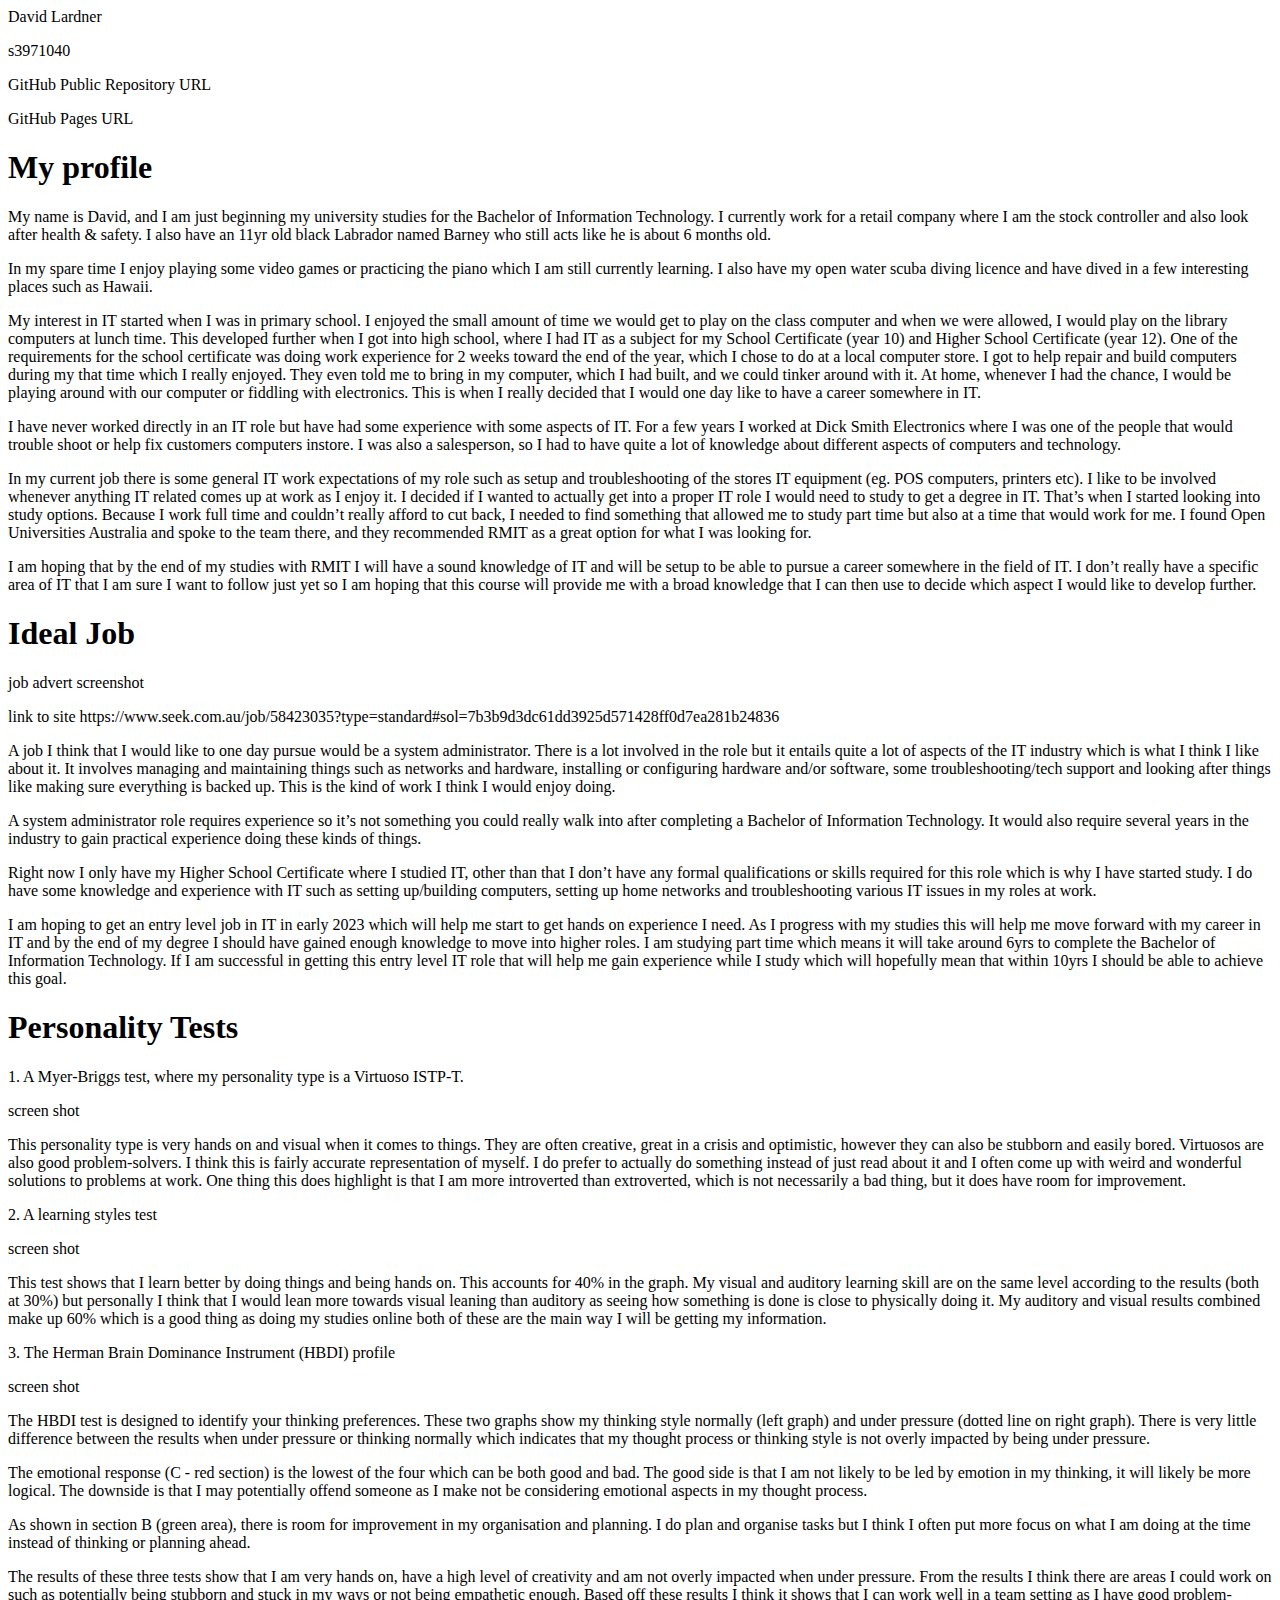
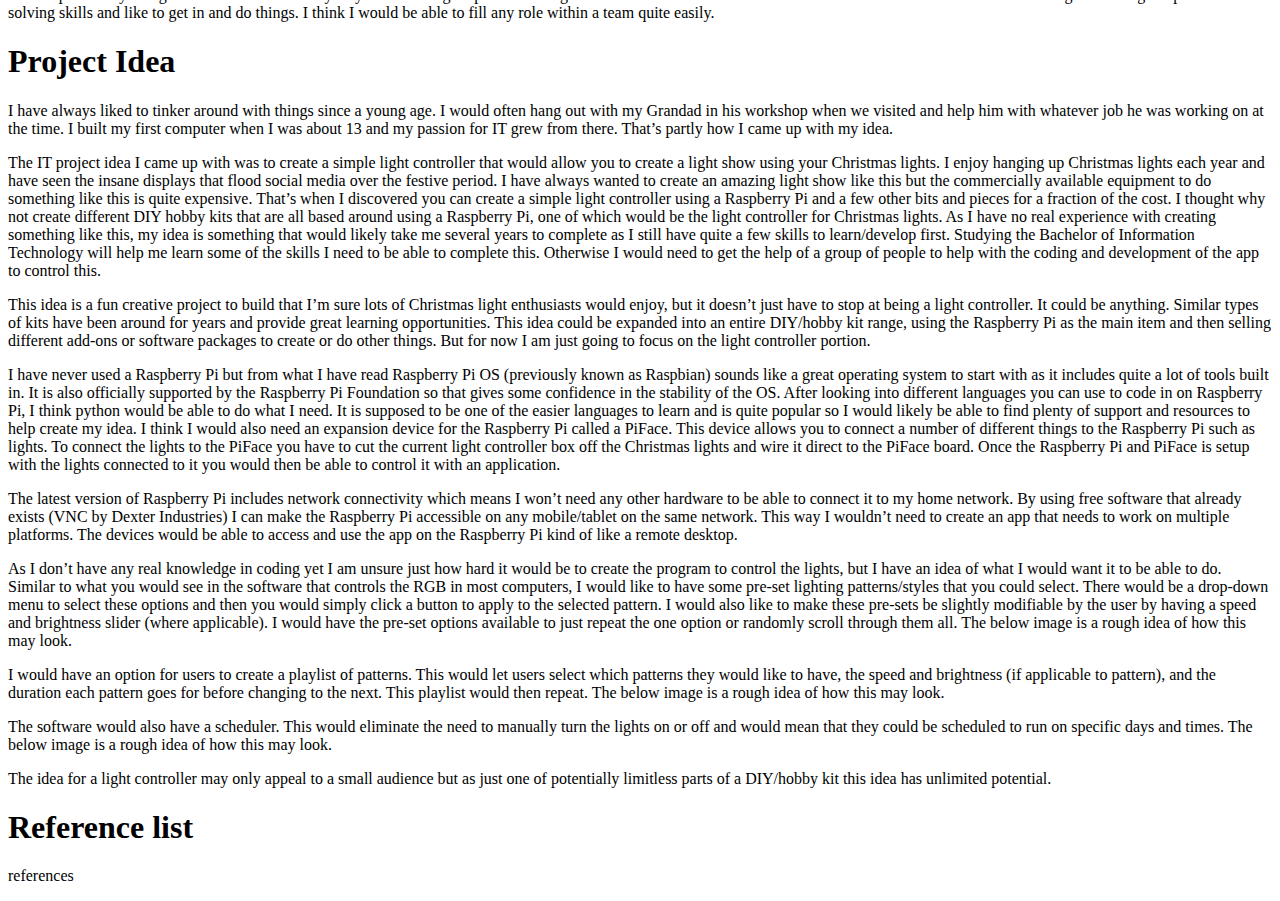
==== index.html @ dae267ab "info added" ====
<html>
<head>
<title>IIT - 3.0.0 Assessment Task 1: My Profile</title>
<link rel="stylesheet" href="style.css">
</head>
<body>


<p>David Lardner<p>
<p>s3971040<p>
<p>GitHub Public Repository URL<p>
<p>GitHub Pages URL<p>



<h1>My profile</h1>
<p>My name is David, and I am just beginning my university studies for the Bachelor of Information Technology. I currently work for a retail company where I am the stock controller and also look after health & safety. I also have an 11yr old black Labrador named Barney who still acts like he is about 6 months old.</p>
<p>In my spare time I enjoy playing some video games or practicing the piano which I am still currently learning. I also have my open water scuba diving licence and have dived in a few interesting places such as Hawaii.</p>
<p>My interest in IT started when I was in primary school. I enjoyed the small amount of time we would get to play on the class computer and when we were allowed, I would play on the library computers at lunch time. This developed further when I got into high school, where I had IT as a subject for my School Certificate (year 10) and Higher School Certificate (year 12). One of the requirements for the school certificate was doing work experience for 2 weeks toward the end of the year, which I chose to do at a local computer store. I got to help repair and build computers during my that time which I really enjoyed. They even told me to bring in my computer, which I had built, and we could tinker around with it. At home, whenever I had the chance, I would be playing around with our computer or fiddling with electronics. This is when I really decided that I would one day like to have a career somewhere in IT.</p>
<p>I have never worked directly in an IT role but have had some experience with some aspects of IT. For a few years I worked at Dick Smith Electronics where I was one of the people that would trouble shoot or help fix customers computers instore. I was also a salesperson, so I had to have quite a lot of knowledge about different aspects of computers and technology.</p>
<p>In my current job there is some general IT work expectations of my role such as setup and troubleshooting of the stores IT equipment (eg. POS computers, printers etc). I like to be involved whenever anything IT related comes up at work as I enjoy it. I decided if I wanted to actually get into a proper IT role I would need to study to get a degree in IT. That’s when I started looking into study options. Because I work full time and couldn’t really afford to cut back, I needed to find something that allowed me to study part time but also at a time that would work for me. I found Open Universities Australia and spoke to the team there, and they recommended RMIT as a great option for what I was looking for.</p>
<p>I am hoping that by the end of my studies with RMIT I will have a sound knowledge of IT and will be setup to be able to pursue a career somewhere in the field of IT. I don’t really have a specific area of IT that I am sure I want to follow just yet so I am hoping that this course will provide me with a broad knowledge that I can then use to decide which aspect I would like to develop further.</p>



<h1>Ideal Job</h1>
<p>job advert screenshot</p>
<p>link to site https://www.seek.com.au/job/58423035?type=standard#sol=7b3b9d3dc61dd3925d571428ff0d7ea281b24836 </p>
<p>A job I think that I would like to one day pursue would be a system administrator. There is a lot involved in the role but it entails quite a lot of aspects of the IT industry which is what I think I like about it. It involves managing and maintaining things such as networks and hardware, installing or configuring hardware and/or software, some troubleshooting/tech support and looking after things like making sure everything is backed up. This is the kind of work I think I would enjoy doing.</p>
<p>A system administrator role requires experience so it’s not something you could really walk into after completing a Bachelor of Information Technology. It would also require several years in the industry to gain practical experience doing these kinds of things.</p>
<p>Right now I only have my Higher School Certificate where I studied IT, other than that I don’t have any formal qualifications or skills required for this role which is why I have started study. I do have some knowledge and experience with IT such as setting up/building computers, setting up home networks and troubleshooting various IT issues in my roles at work.</p>
<p>I am hoping to get an entry level job in IT in early 2023 which will help me start to get hands on experience I need. As I progress with my studies this will help me move forward with my career in IT and by the end of my degree I should have gained enough knowledge to move into higher roles. I am studying part time which means it will take around 6yrs to complete the Bachelor of Information Technology. If I am successful in getting this entry level IT role that will help me gain experience while I study which will hopefully mean that within 10yrs I should be able to achieve this goal.</p>



<h1>Personality Tests</h1>
<p>1.	A Myer-Briggs test, where my personality type is a Virtuoso ISTP-T.</p>
<p> screen shot</p>
<p>This personality type is very hands on and visual when it comes to things. They are often creative, great in a crisis and optimistic, however they can also be stubborn and easily bored. Virtuosos are also good problem-solvers. I think this is fairly accurate representation of myself. I do prefer to actually do something instead of just read about it and I often come up with weird and wonderful solutions to problems at work. One thing this does highlight is that I am more introverted than extroverted, which is not necessarily a bad thing, but it does have room for improvement.</p>

<p>2.	A learning styles test</p>
<p> screen shot</p>
<p>This test shows that I learn better by doing things and being hands on. This accounts for 40% in the graph. My visual and auditory learning skill are on the same level according to the results (both at 30%) but personally I think that I would lean more towards visual leaning than auditory as seeing how something is done is close to physically doing it. My auditory and visual results combined make up 60% which is a good thing as doing my studies online both of these are the main way I will be getting my information.</p>

<p>3.	The Herman Brain Dominance Instrument (HBDI) profile</p>
<p>screen shot</p>
<p>The HBDI test is designed to identify your thinking preferences. These two graphs show my thinking style normally (left graph) and under pressure (dotted line on right graph). There is very little difference between the results when under pressure or thinking normally which indicates that my thought process or thinking style is not overly impacted by being under pressure.</p>
<p>The emotional response (C - red section) is the lowest of the four which can be both good and bad. The good side is that I am not likely to be led by emotion in my thinking, it will likely be more logical. The downside is that I may potentially offend someone as I make not be considering emotional aspects in my thought process.</p>
<p>As shown in section B (green area), there is room for improvement in my organisation and planning. I do plan and organise tasks but I think I often put more focus on what I am doing at the time instead of thinking or planning ahead.</p>

<p>The results of these three tests show that I am very hands on, have a high level of creativity and am not overly impacted when under pressure. From the results I think there are areas I could work on such as potentially being stubborn and stuck in my ways or not being empathetic enough. Based off these results I think it shows that I can work well in a team setting as I have good problem-solving skills and like to get in and do things. I think I would be able to fill any role within a team quite easily.<p>



<h1>Project Idea</h1>
<p>I have always liked to tinker around with things since a young age. I would often hang out with my Grandad in his workshop when we visited and help him with whatever job he was working on at the time. I built my first computer when I was about 13 and my passion for IT grew from there. That’s partly how I came up with my idea.</p>
<p>The IT project idea I came up with was to create a simple light controller that would allow you to create a light show using your Christmas lights. I enjoy hanging up Christmas lights each year and have seen the insane displays that flood social media over the festive period. I have always wanted to create an amazing light show like this but the commercially available equipment to do something like this is quite expensive. That’s when I discovered you can create a simple light controller using a Raspberry Pi and a few other bits and pieces for a fraction of the cost. I thought why not create different DIY hobby kits that are all based around using a Raspberry Pi, one of which would be the light controller for Christmas lights. As I have no real experience with creating something like this, my idea is something that would likely take me several years to complete as I still have quite a few skills to learn/develop first. Studying the Bachelor of Information Technology will help me learn some of the skills I need to be able to complete this. Otherwise I would need to get the help of a group of people to help with the coding and development of the app to control this.</p>
<p>This idea is a fun creative project to build that I’m sure lots of Christmas light enthusiasts would enjoy, but it doesn’t just have to stop at being a light controller. It could be anything. Similar types of kits have been around for years and provide great learning opportunities. This idea could be expanded into an entire DIY/hobby kit range, using the Raspberry Pi as the main item and then selling different add-ons or software packages to create or do other things. But for now I am just going to focus on the light controller portion.</p>
<p>I have never used a Raspberry Pi but from what I have read Raspberry Pi OS (previously known as Raspbian) sounds like a great operating system to start with as it includes quite a lot of tools built in. It is also officially supported by the Raspberry Pi Foundation so that gives some confidence in the stability of the OS. After looking into different languages you can use to code in on Raspberry Pi, I think python would be able to do what I need. It is supposed to be one of the easier languages to learn and is quite popular so I would likely be able to find plenty of support and resources to help create my idea. I think I would also need an expansion device for the Raspberry Pi called a PiFace. This device allows you to connect a number of different things to the Raspberry Pi such as lights. To connect the lights to the PiFace you have to cut the current light controller box off the Christmas lights and wire it direct to the PiFace board. Once the Raspberry Pi and PiFace is setup with the lights connected to it you would then be able to control it with an application.</p>
<p>The latest version of Raspberry Pi includes network connectivity which means I won’t need any other hardware to be able to connect it to my home network. By using free software that already exists (VNC by Dexter Industries) I can make the Raspberry Pi accessible on any mobile/tablet on the same network. This way I wouldn’t need to create an app that needs to work on multiple platforms. The devices would be able to access and use the app on the Raspberry Pi kind of like a remote desktop.</p>
<p>As I don’t have any real knowledge in coding yet I am unsure just how hard it would be to create the program to control the lights, but I have an idea of what I would want it to be able to do. Similar to what you would see in the software that controls the RGB in most computers, I would like to have some pre-set lighting patterns/styles that you could select. There would be a drop-down menu to select these options and then you would simply click a button to apply to the selected pattern. I would also like to make these pre-sets be slightly modifiable by the user by having a speed and brightness slider (where applicable). I would have the pre-set options available to just repeat the one option or randomly scroll through them all. The below image is a rough idea of how this may look.</p>
<p>I would have an option for users to create a playlist of patterns. This would let users select which patterns they would like to have, the speed and brightness (if applicable to pattern), and the duration each pattern goes for before changing to the next. This playlist would then repeat. The below image is a rough idea of how this may look.</p>
<p>The software would also have a scheduler. This would eliminate the need to manually turn the lights on or off and would mean that they could be scheduled to run on specific days and times. The below image is a rough idea of how this may look. </p>
<p>The idea for a light controller may only appeal to a small audience but as just one of potentially limitless parts of a DIY/hobby kit this idea has unlimited potential.</p>



<h1>Reference list</h1>
<p>references</p>

</body>
</html>
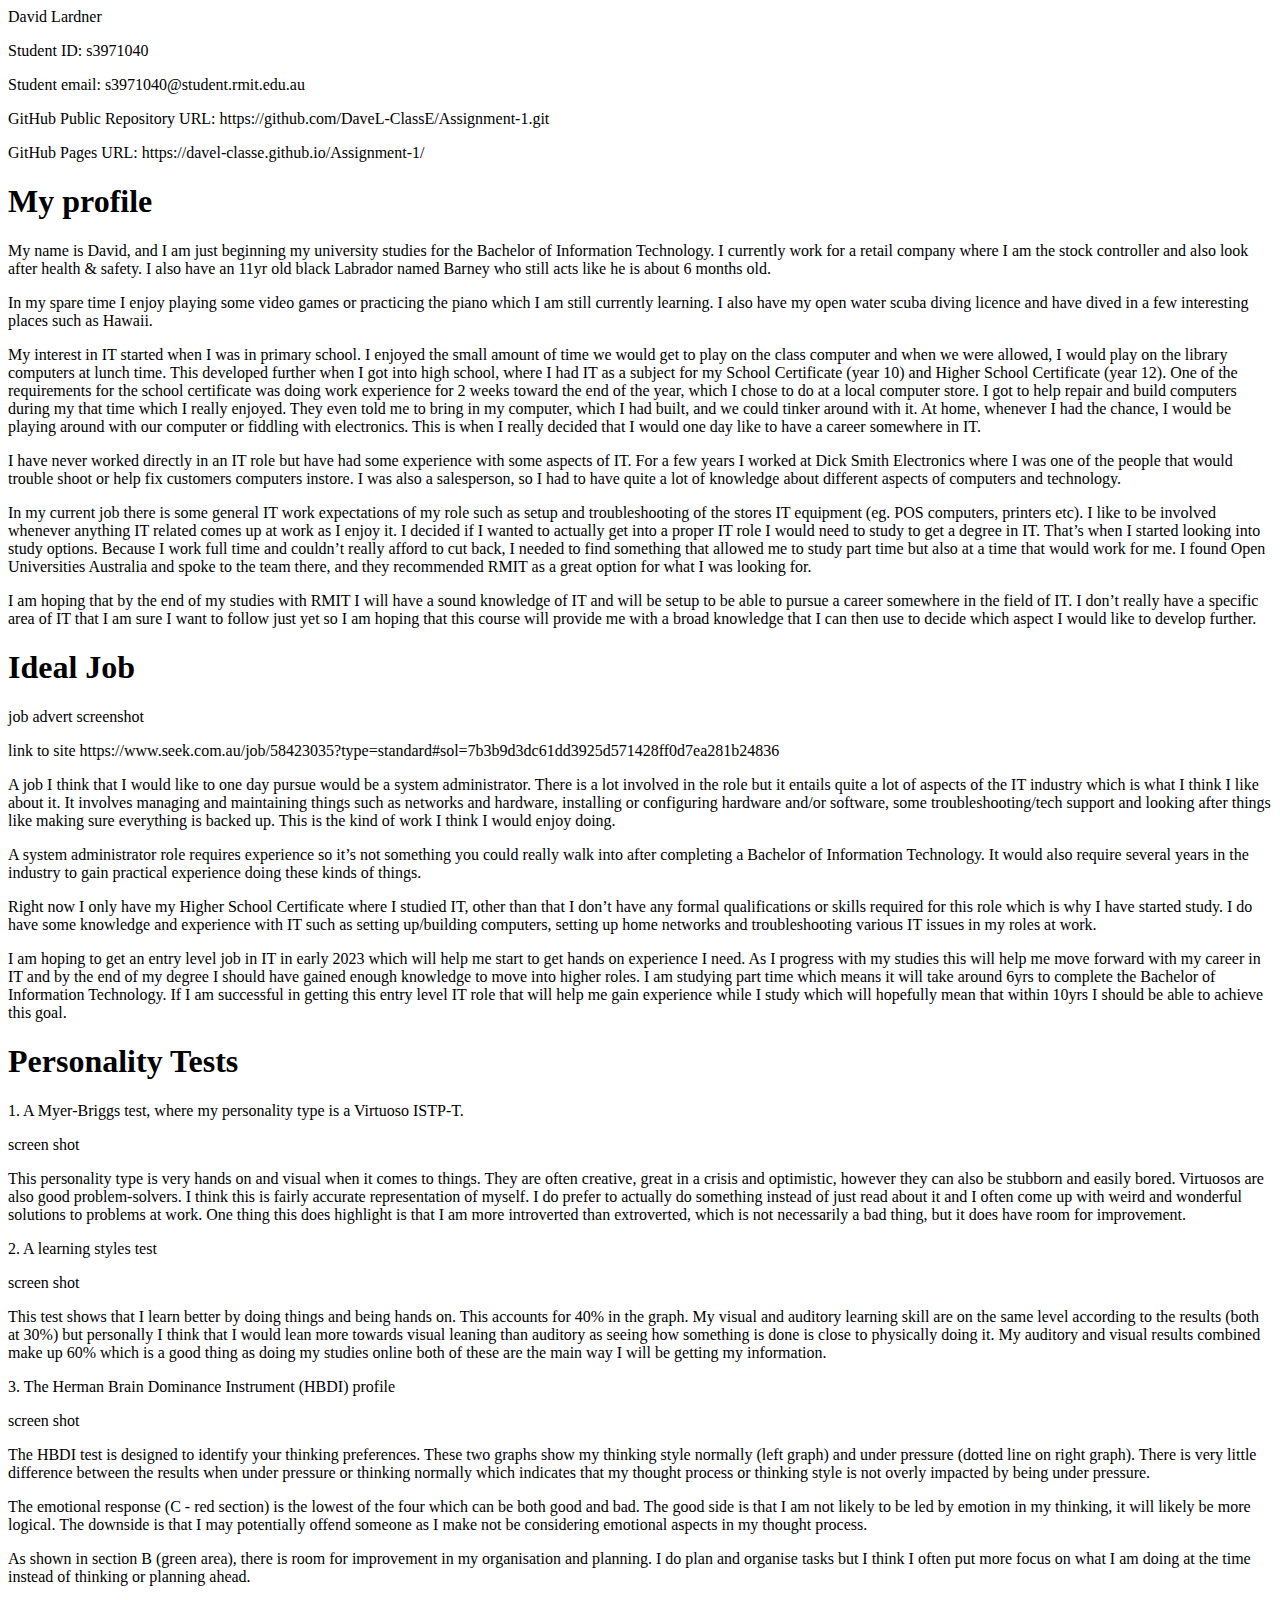
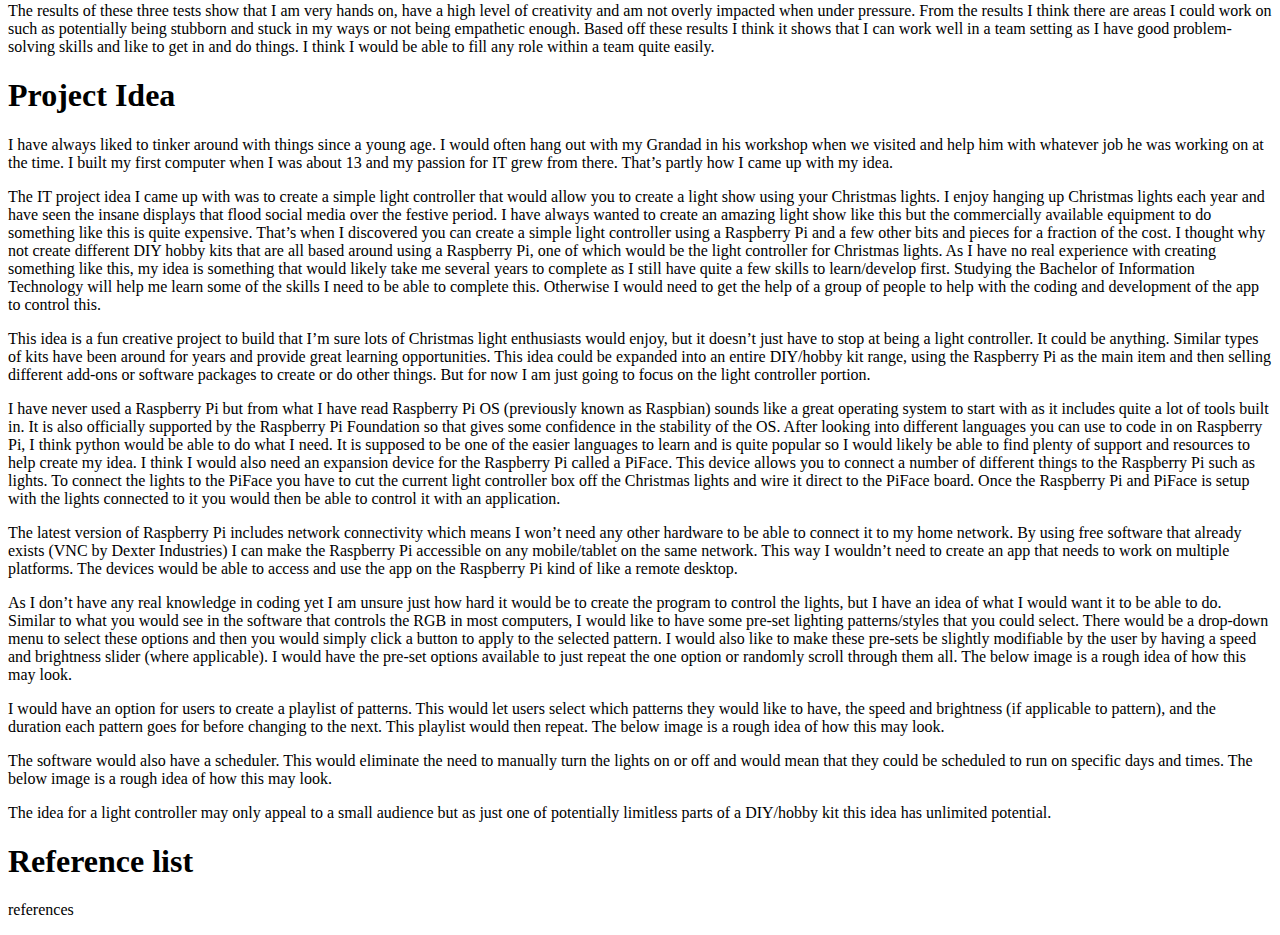
==== commit b46b9c46: "Update index.html" ====
--- a/index.html
+++ b/index.html
@@ -6,10 +6,11 @@
 <body>
 
 
-<p>David Lardner<p>
-<p>s3971040<p>
-<p>GitHub Public Repository URL<p>
-<p>GitHub Pages URL<p>
+<p>David Lardner</p>
+<p>Student ID: s3971040</p>
+<p>Student email: s3971040@student.rmit.edu.au</p>
+<p>GitHub Public Repository URL: https://github.com/DaveL-ClassE/Assignment-1.git</p>
+<p>GitHub Pages URL: https://davel-classe.github.io/Assignment-1/</p>
 
 
 
@@ -48,7 +49,7 @@
 <p>The emotional response (C - red section) is the lowest of the four which can be both good and bad. The good side is that I am not likely to be led by emotion in my thinking, it will likely be more logical. The downside is that I may potentially offend someone as I make not be considering emotional aspects in my thought process.</p>
 <p>As shown in section B (green area), there is room for improvement in my organisation and planning. I do plan and organise tasks but I think I often put more focus on what I am doing at the time instead of thinking or planning ahead.</p>
 
-<p>The results of these three tests show that I am very hands on, have a high level of creativity and am not overly impacted when under pressure. From the results I think there are areas I could work on such as potentially being stubborn and stuck in my ways or not being empathetic enough. Based off these results I think it shows that I can work well in a team setting as I have good problem-solving skills and like to get in and do things. I think I would be able to fill any role within a team quite easily.<p>
+<p>The results of these three tests show that I am very hands on, have a high level of creativity and am not overly impacted when under pressure. From the results I think there are areas I could work on such as potentially being stubborn and stuck in my ways or not being empathetic enough. Based off these results I think it shows that I can work well in a team setting as I have good problem-solving skills and like to get in and do things. I think I would be able to fill any role within a team quite easily.</p>
 
 
 
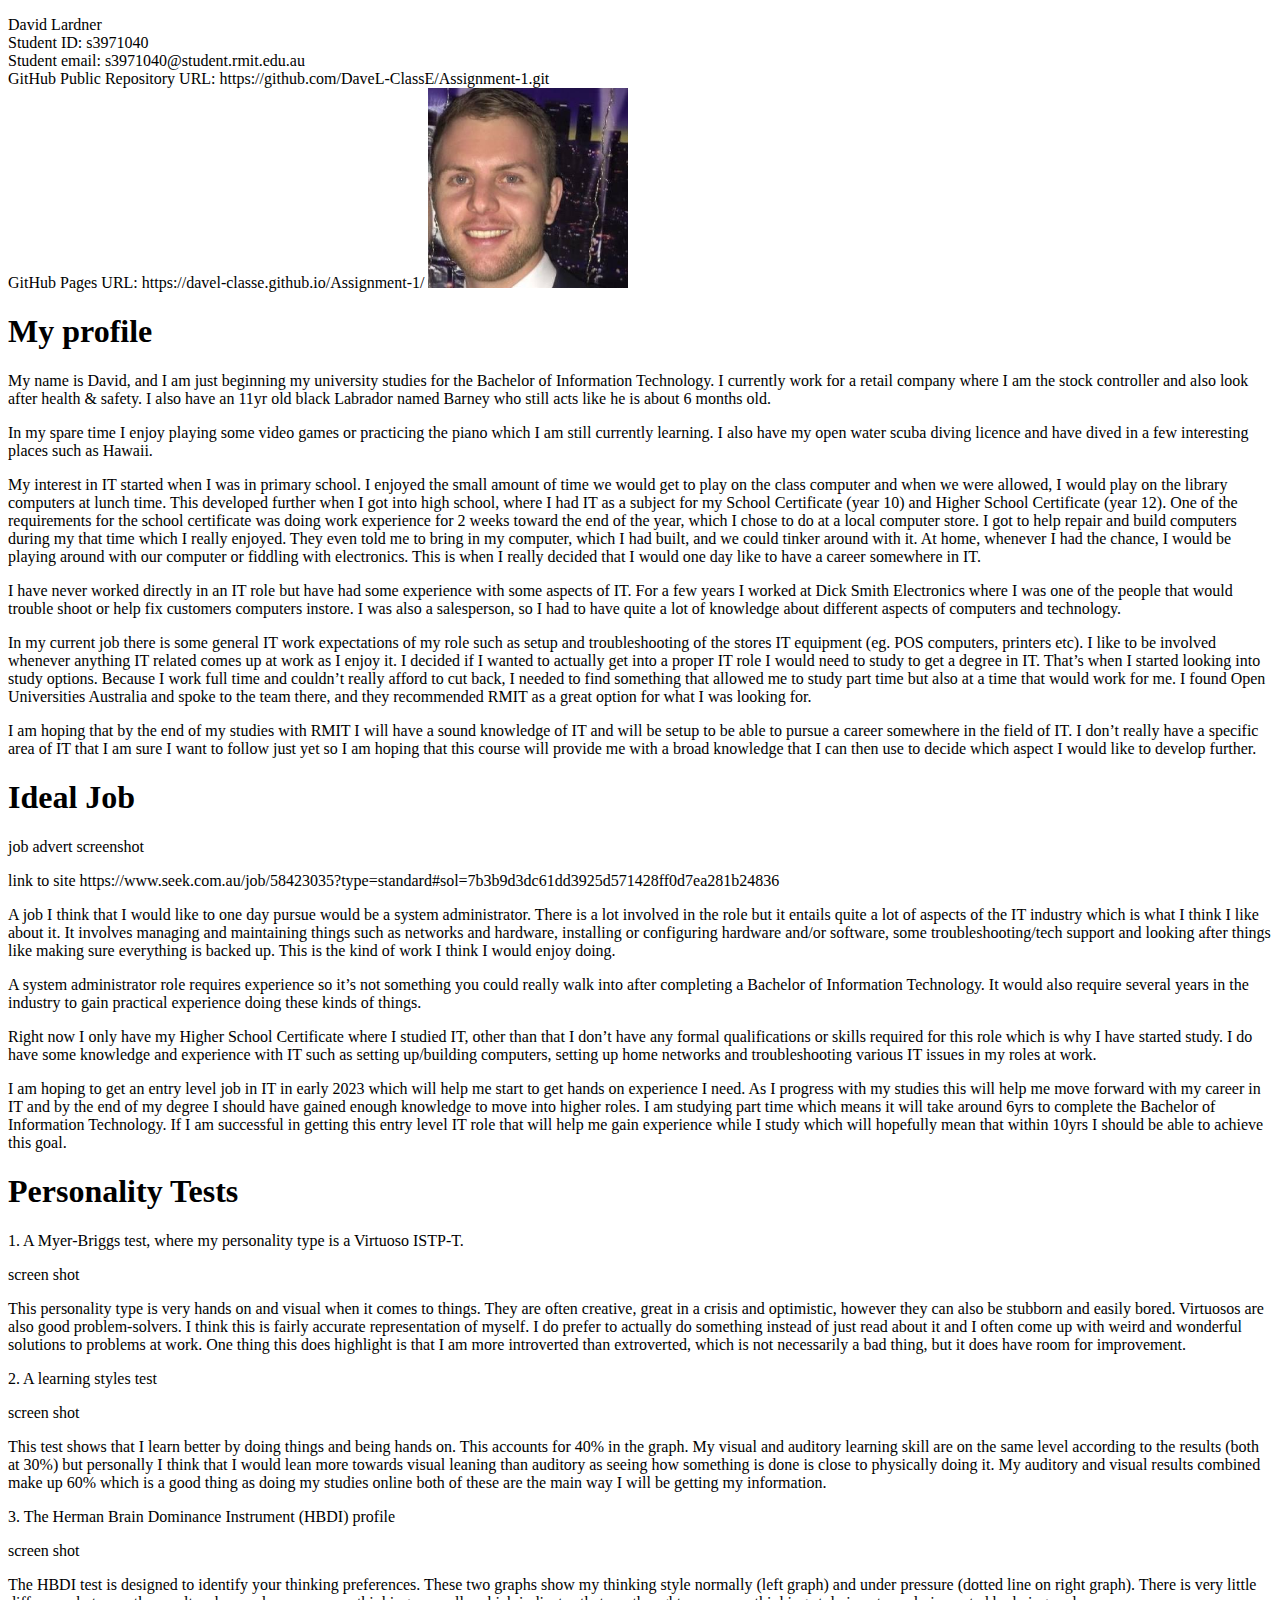
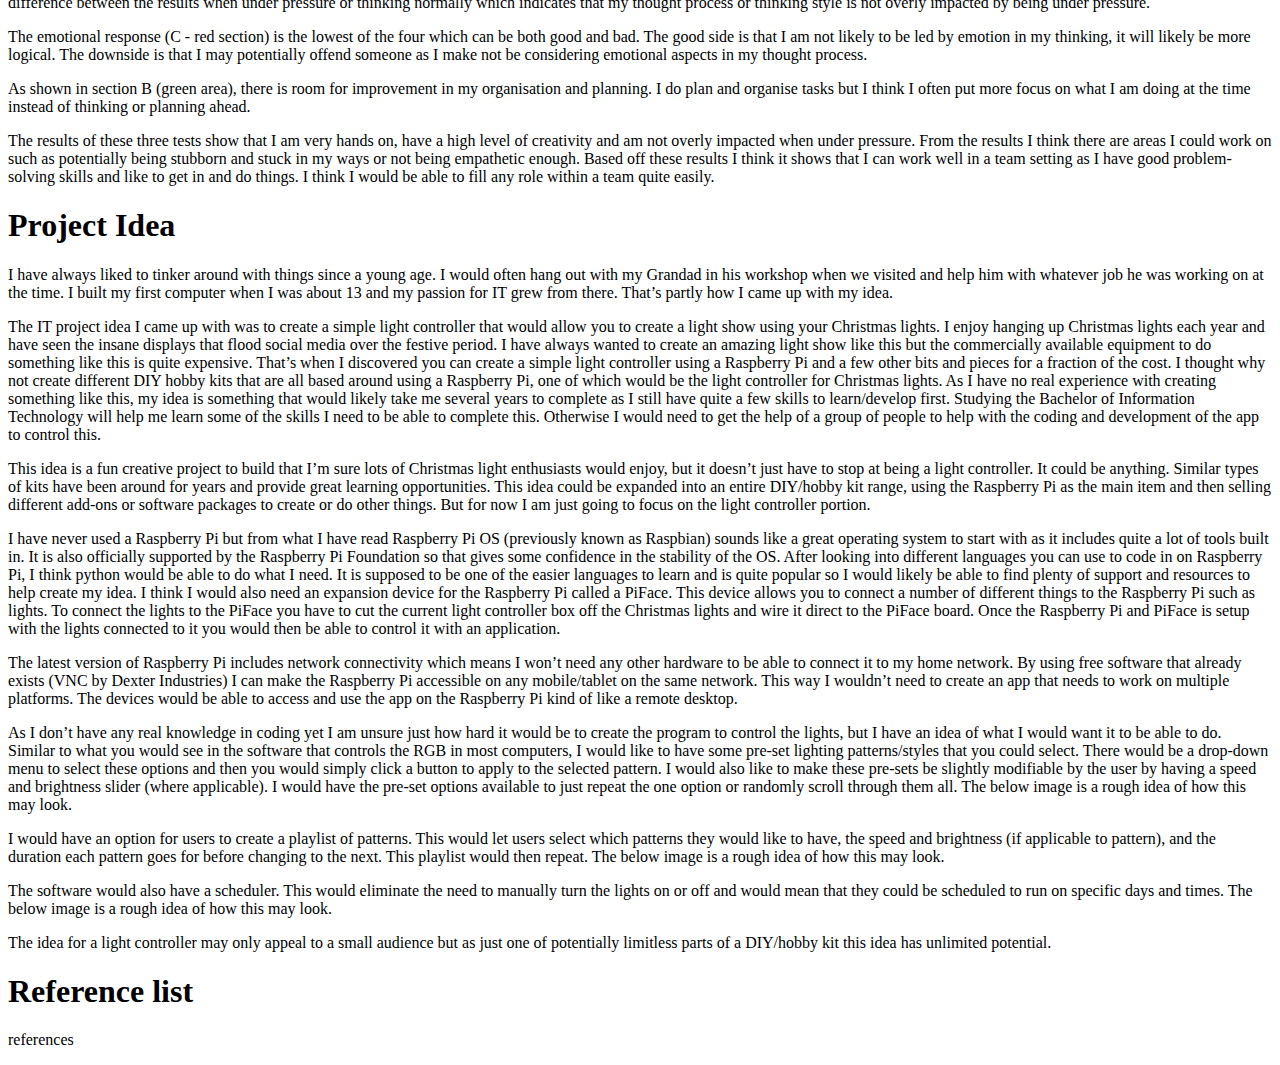
==== commit eec1054a: "css" ====
--- a/index.html
+++ b/index.html
@@ -1,68 +1,73 @@
+<!DOCTYPE html>
 <html>
 <head>
-<title>IIT - 3.0.0 Assessment Task 1: My Profile</title>
-<link rel="stylesheet" href="style.css">
+  <meta charset="UTF-8">
+  <title>IIT - 3.0.0 Assessment Task 1: My Profile</title>
+
+  <link rel="stylesheet" href="styles/styles.css">
+
+
+
 </head>
 <body>
 
 
-<p>David Lardner</p>
-<p>Student ID: s3971040</p>
-<p>Student email: s3971040@student.rmit.edu.au</p>
-<p>GitHub Public Repository URL: https://github.com/DaveL-ClassE/Assignment-1.git</p>
-<p>GitHub Pages URL: https://davel-classe.github.io/Assignment-1/</p>
+  <p>David Lardner<br>
+  Student ID: s3971040<br>
+  Student email: s3971040@student.rmit.edu.au<br>
+  GitHub Public Repository URL: https://github.com/DaveL-ClassE/Assignment-1.git<br>
+  GitHub Pages URL: https://davel-classe.github.io/Assignment-1/ <img src="images/Me.JPG" alt="Me" width="200" id="me"/> </P>
 
 
 
 <h1>My profile</h1>
-<p>My name is David, and I am just beginning my university studies for the Bachelor of Information Technology. I currently work for a retail company where I am the stock controller and also look after health & safety. I also have an 11yr old black Labrador named Barney who still acts like he is about 6 months old.</p>
-<p>In my spare time I enjoy playing some video games or practicing the piano which I am still currently learning. I also have my open water scuba diving licence and have dived in a few interesting places such as Hawaii.</p>
-<p>My interest in IT started when I was in primary school. I enjoyed the small amount of time we would get to play on the class computer and when we were allowed, I would play on the library computers at lunch time. This developed further when I got into high school, where I had IT as a subject for my School Certificate (year 10) and Higher School Certificate (year 12). One of the requirements for the school certificate was doing work experience for 2 weeks toward the end of the year, which I chose to do at a local computer store. I got to help repair and build computers during my that time which I really enjoyed. They even told me to bring in my computer, which I had built, and we could tinker around with it. At home, whenever I had the chance, I would be playing around with our computer or fiddling with electronics. This is when I really decided that I would one day like to have a career somewhere in IT.</p>
-<p>I have never worked directly in an IT role but have had some experience with some aspects of IT. For a few years I worked at Dick Smith Electronics where I was one of the people that would trouble shoot or help fix customers computers instore. I was also a salesperson, so I had to have quite a lot of knowledge about different aspects of computers and technology.</p>
-<p>In my current job there is some general IT work expectations of my role such as setup and troubleshooting of the stores IT equipment (eg. POS computers, printers etc). I like to be involved whenever anything IT related comes up at work as I enjoy it. I decided if I wanted to actually get into a proper IT role I would need to study to get a degree in IT. That’s when I started looking into study options. Because I work full time and couldn’t really afford to cut back, I needed to find something that allowed me to study part time but also at a time that would work for me. I found Open Universities Australia and spoke to the team there, and they recommended RMIT as a great option for what I was looking for.</p>
-<p>I am hoping that by the end of my studies with RMIT I will have a sound knowledge of IT and will be setup to be able to pursue a career somewhere in the field of IT. I don’t really have a specific area of IT that I am sure I want to follow just yet so I am hoping that this course will provide me with a broad knowledge that I can then use to decide which aspect I would like to develop further.</p>
-
+  <p>My name is David, and I am just beginning my university studies for the Bachelor of Information Technology. I currently work for a retail company where I am the stock controller and also look after health & safety. I also have an 11yr old black Labrador named Barney who still acts like he is about 6 months old.</p>
+  <p>In my spare time I enjoy playing some video games or practicing the piano which I am still currently learning. I also have my open water scuba diving licence and have dived in a few interesting places such as Hawaii.</p>
+  <p>My interest in IT started when I was in primary school. I enjoyed the small amount of time we would get to play on the class computer and when we were allowed, I would play on the library computers at lunch time. This developed further when I got into high school, where I had IT as a subject for my School Certificate (year 10) and Higher School Certificate (year 12). One of the requirements for the school certificate was doing work experience for 2 weeks toward the end of the year, which I chose to do at a local computer store. I got to help repair and build computers during my that time which I really enjoyed. They even told me to bring in my computer, which I had built, and we could tinker around with it. At home, whenever I had the chance, I would be playing around with our computer or fiddling with electronics. This is when I really decided that I would one day like to have a career somewhere in IT.</p>
+  <p>I have never worked directly in an IT role but have had some experience with some aspects of IT. For a few years I worked at Dick Smith Electronics where I was one of the people that would trouble shoot or help fix customers computers instore. I was also a salesperson, so I had to have quite a lot of knowledge about different aspects of computers and technology.</p>
+  <p>In my current job there is some general IT work expectations of my role such as setup and troubleshooting of the stores IT equipment (eg. POS computers, printers etc). I like to be involved whenever anything IT related comes up at work as I enjoy it. I decided if I wanted to actually get into a proper IT role I would need to study to get a degree in IT. That’s when I started looking into study options. Because I work full time and couldn’t really afford to cut back, I needed to find something that allowed me to study part time but also at a time that would work for me. I found Open Universities Australia and spoke to the team there, and they recommended RMIT as a great option for what I was looking for.</p>
+  <p>I am hoping that by the end of my studies with RMIT I will have a sound knowledge of IT and will be setup to be able to pursue a career somewhere in the field of IT. I don’t really have a specific area of IT that I am sure I want to follow just yet so I am hoping that this course will provide me with a broad knowledge that I can then use to decide which aspect I would like to develop further.</p>
 
 
 <h1>Ideal Job</h1>
-<p>job advert screenshot</p>
-<p>link to site https://www.seek.com.au/job/58423035?type=standard#sol=7b3b9d3dc61dd3925d571428ff0d7ea281b24836 </p>
-<p>A job I think that I would like to one day pursue would be a system administrator. There is a lot involved in the role but it entails quite a lot of aspects of the IT industry which is what I think I like about it. It involves managing and maintaining things such as networks and hardware, installing or configuring hardware and/or software, some troubleshooting/tech support and looking after things like making sure everything is backed up. This is the kind of work I think I would enjoy doing.</p>
-<p>A system administrator role requires experience so it’s not something you could really walk into after completing a Bachelor of Information Technology. It would also require several years in the industry to gain practical experience doing these kinds of things.</p>
-<p>Right now I only have my Higher School Certificate where I studied IT, other than that I don’t have any formal qualifications or skills required for this role which is why I have started study. I do have some knowledge and experience with IT such as setting up/building computers, setting up home networks and troubleshooting various IT issues in my roles at work.</p>
-<p>I am hoping to get an entry level job in IT in early 2023 which will help me start to get hands on experience I need. As I progress with my studies this will help me move forward with my career in IT and by the end of my degree I should have gained enough knowledge to move into higher roles. I am studying part time which means it will take around 6yrs to complete the Bachelor of Information Technology. If I am successful in getting this entry level IT role that will help me gain experience while I study which will hopefully mean that within 10yrs I should be able to achieve this goal.</p>
+  <p>job advert screenshot</p>
+  <p>link to site https://www.seek.com.au/job/58423035?type=standard#sol=7b3b9d3dc61dd3925d571428ff0d7ea281b24836 </p>
+  <p>A job I think that I would like to one day pursue would be a system administrator. There is a lot involved in the role but it entails quite a lot of aspects of the IT industry which is what I think I like about it. It involves managing and maintaining things such as networks and hardware, installing or configuring hardware and/or software, some troubleshooting/tech support and looking after things like making sure everything is backed up. This is the kind of work I think I would enjoy doing.</p>
+  <p>A system administrator role requires experience so it’s not something you could really walk into after completing a Bachelor of Information Technology. It would also require several years in the industry to gain practical experience doing these kinds of things.</p>
+  <p>Right now I only have my Higher School Certificate where I studied IT, other than that I don’t have any formal qualifications or skills required for this role which is why I have started study. I do have some knowledge and experience with IT such as setting up/building computers, setting up home networks and troubleshooting various IT issues in my roles at work.</p>
+  <p>I am hoping to get an entry level job in IT in early 2023 which will help me start to get hands on experience I need. As I progress with my studies this will help me move forward with my career in IT and by the end of my degree I should have gained enough knowledge to move into higher roles. I am studying part time which means it will take around 6yrs to complete the Bachelor of Information Technology. If I am successful in getting this entry level IT role that will help me gain experience while I study which will hopefully mean that within 10yrs I should be able to achieve this goal.</p>
 
 
 
 <h1>Personality Tests</h1>
-<p>1.	A Myer-Briggs test, where my personality type is a Virtuoso ISTP-T.</p>
-<p> screen shot</p>
-<p>This personality type is very hands on and visual when it comes to things. They are often creative, great in a crisis and optimistic, however they can also be stubborn and easily bored. Virtuosos are also good problem-solvers. I think this is fairly accurate representation of myself. I do prefer to actually do something instead of just read about it and I often come up with weird and wonderful solutions to problems at work. One thing this does highlight is that I am more introverted than extroverted, which is not necessarily a bad thing, but it does have room for improvement.</p>
+  <p>1.	A Myer-Briggs test, where my personality type is a Virtuoso ISTP-T.</p>
+  <p> screen shot</p>
+  <p>This personality type is very hands on and visual when it comes to things. They are often creative, great in a crisis and optimistic, however they can also be stubborn and easily bored. Virtuosos are also good problem-solvers. I think this is fairly accurate representation of myself. I do prefer to actually do something instead of just read about it and I often come up with weird and wonderful solutions to problems at work. One thing this does highlight is that I am more introverted than extroverted, which is not necessarily a bad thing, but it does have room for improvement.</p>
 
-<p>2.	A learning styles test</p>
-<p> screen shot</p>
-<p>This test shows that I learn better by doing things and being hands on. This accounts for 40% in the graph. My visual and auditory learning skill are on the same level according to the results (both at 30%) but personally I think that I would lean more towards visual leaning than auditory as seeing how something is done is close to physically doing it. My auditory and visual results combined make up 60% which is a good thing as doing my studies online both of these are the main way I will be getting my information.</p>
+  <p>2.	A learning styles test</p>
+  <p> screen shot</p>
+  <p>This test shows that I learn better by doing things and being hands on. This accounts for 40% in the graph. My visual and auditory learning skill are on the same level according to the results (both at 30%) but personally I think that I would lean more towards visual leaning than auditory as seeing how something is done is close to physically doing it. My auditory and visual results combined make up 60% which is a good thing as doing my studies online both of these are the main way I will be getting my information.</p>
 
-<p>3.	The Herman Brain Dominance Instrument (HBDI) profile</p>
-<p>screen shot</p>
-<p>The HBDI test is designed to identify your thinking preferences. These two graphs show my thinking style normally (left graph) and under pressure (dotted line on right graph). There is very little difference between the results when under pressure or thinking normally which indicates that my thought process or thinking style is not overly impacted by being under pressure.</p>
-<p>The emotional response (C - red section) is the lowest of the four which can be both good and bad. The good side is that I am not likely to be led by emotion in my thinking, it will likely be more logical. The downside is that I may potentially offend someone as I make not be considering emotional aspects in my thought process.</p>
-<p>As shown in section B (green area), there is room for improvement in my organisation and planning. I do plan and organise tasks but I think I often put more focus on what I am doing at the time instead of thinking or planning ahead.</p>
+  <p>3.	The Herman Brain Dominance Instrument (HBDI) profile</p>
+  <p>screen shot</p>
+  <p>The HBDI test is designed to identify your thinking preferences. These two graphs show my thinking style normally (left graph) and under pressure (dotted line on right graph). There is very little difference between the results when under pressure or thinking normally which indicates that my thought process or thinking style is not overly impacted by being under pressure.</p>
+  <p>The emotional response (C - red section) is the lowest of the four which can be both good and bad. The good side is that I am not likely to be led by emotion in my thinking, it will likely be more logical. The downside is that I may potentially offend someone as I make not be considering emotional aspects in my thought process.</p>
+  <p>As shown in section B (green area), there is room for improvement in my organisation and planning. I do plan and organise tasks but I think I often put more focus on what I am doing at the time instead of thinking or planning ahead.</p>
 
-<p>The results of these three tests show that I am very hands on, have a high level of creativity and am not overly impacted when under pressure. From the results I think there are areas I could work on such as potentially being stubborn and stuck in my ways or not being empathetic enough. Based off these results I think it shows that I can work well in a team setting as I have good problem-solving skills and like to get in and do things. I think I would be able to fill any role within a team quite easily.</p>
+  <p>The results of these three tests show that I am very hands on, have a high level of creativity and am not overly impacted when under pressure. From the results I think there are areas I could work on such as potentially being stubborn and stuck in my ways or not being empathetic enough. Based off these results I think it shows that I can work well in a team setting as I have good problem-solving skills and like to get in and do things. I think I would be able to fill any role within a team quite easily.</p>
 
 
 
 <h1>Project Idea</h1>
-<p>I have always liked to tinker around with things since a young age. I would often hang out with my Grandad in his workshop when we visited and help him with whatever job he was working on at the time. I built my first computer when I was about 13 and my passion for IT grew from there. That’s partly how I came up with my idea.</p>
-<p>The IT project idea I came up with was to create a simple light controller that would allow you to create a light show using your Christmas lights. I enjoy hanging up Christmas lights each year and have seen the insane displays that flood social media over the festive period. I have always wanted to create an amazing light show like this but the commercially available equipment to do something like this is quite expensive. That’s when I discovered you can create a simple light controller using a Raspberry Pi and a few other bits and pieces for a fraction of the cost. I thought why not create different DIY hobby kits that are all based around using a Raspberry Pi, one of which would be the light controller for Christmas lights. As I have no real experience with creating something like this, my idea is something that would likely take me several years to complete as I still have quite a few skills to learn/develop first. Studying the Bachelor of Information Technology will help me learn some of the skills I need to be able to complete this. Otherwise I would need to get the help of a group of people to help with the coding and development of the app to control this.</p>
-<p>This idea is a fun creative project to build that I’m sure lots of Christmas light enthusiasts would enjoy, but it doesn’t just have to stop at being a light controller. It could be anything. Similar types of kits have been around for years and provide great learning opportunities. This idea could be expanded into an entire DIY/hobby kit range, using the Raspberry Pi as the main item and then selling different add-ons or software packages to create or do other things. But for now I am just going to focus on the light controller portion.</p>
-<p>I have never used a Raspberry Pi but from what I have read Raspberry Pi OS (previously known as Raspbian) sounds like a great operating system to start with as it includes quite a lot of tools built in. It is also officially supported by the Raspberry Pi Foundation so that gives some confidence in the stability of the OS. After looking into different languages you can use to code in on Raspberry Pi, I think python would be able to do what I need. It is supposed to be one of the easier languages to learn and is quite popular so I would likely be able to find plenty of support and resources to help create my idea. I think I would also need an expansion device for the Raspberry Pi called a PiFace. This device allows you to connect a number of different things to the Raspberry Pi such as lights. To connect the lights to the PiFace you have to cut the current light controller box off the Christmas lights and wire it direct to the PiFace board. Once the Raspberry Pi and PiFace is setup with the lights connected to it you would then be able to control it with an application.</p>
-<p>The latest version of Raspberry Pi includes network connectivity which means I won’t need any other hardware to be able to connect it to my home network. By using free software that already exists (VNC by Dexter Industries) I can make the Raspberry Pi accessible on any mobile/tablet on the same network. This way I wouldn’t need to create an app that needs to work on multiple platforms. The devices would be able to access and use the app on the Raspberry Pi kind of like a remote desktop.</p>
-<p>As I don’t have any real knowledge in coding yet I am unsure just how hard it would be to create the program to control the lights, but I have an idea of what I would want it to be able to do. Similar to what you would see in the software that controls the RGB in most computers, I would like to have some pre-set lighting patterns/styles that you could select. There would be a drop-down menu to select these options and then you would simply click a button to apply to the selected pattern. I would also like to make these pre-sets be slightly modifiable by the user by having a speed and brightness slider (where applicable). I would have the pre-set options available to just repeat the one option or randomly scroll through them all. The below image is a rough idea of how this may look.</p>
-<p>I would have an option for users to create a playlist of patterns. This would let users select which patterns they would like to have, the speed and brightness (if applicable to pattern), and the duration each pattern goes for before changing to the next. This playlist would then repeat. The below image is a rough idea of how this may look.</p>
-<p>The software would also have a scheduler. This would eliminate the need to manually turn the lights on or off and would mean that they could be scheduled to run on specific days and times. The below image is a rough idea of how this may look. </p>
-<p>The idea for a light controller may only appeal to a small audience but as just one of potentially limitless parts of a DIY/hobby kit this idea has unlimited potential.</p>
+  <p>I have always liked to tinker around with things since a young age. I would often hang out with my Grandad in his workshop when we visited and help him with whatever job he was working on at the time. I built my first computer when I was about 13 and my passion for IT grew from there. That’s partly how I came up with my idea.</p>
+  <p>The IT project idea I came up with was to create a simple light controller that would allow you to create a light show using your Christmas lights. I enjoy hanging up Christmas lights each year and have seen the insane displays that flood social media over the festive period. I have always wanted to create an amazing light show like this but the commercially available equipment to do something like this is quite expensive. That’s when I discovered you can create a simple light controller using a Raspberry Pi and a few other bits and pieces for a fraction of the cost. I thought why not create different DIY hobby kits that are all based around using a Raspberry Pi, one of which would be the light controller for Christmas lights. As I have no real experience with creating something like this, my idea is something that would likely take me several years to complete as I still have quite a few skills to learn/develop first. Studying the Bachelor of Information Technology will help me learn some of the skills I need to be able to complete this. Otherwise I would need to get the help of a group of people to help with the coding and development of the app to control this.</p>
+  <p>This idea is a fun creative project to build that I’m sure lots of Christmas light enthusiasts would enjoy, but it doesn’t just have to stop at being a light controller. It could be anything. Similar types of kits have been around for years and provide great learning opportunities. This idea could be expanded into an entire DIY/hobby kit range, using the Raspberry Pi as the main item and then selling different add-ons or software packages to create or do other things. But for now I am just going to focus on the light controller portion.</p>
+  <p>I have never used a Raspberry Pi but from what I have read Raspberry Pi OS (previously known as Raspbian) sounds like a great operating system to start with as it includes quite a lot of tools built in. It is also officially supported by the Raspberry Pi Foundation so that gives some confidence in the stability of the OS. After looking into different languages you can use to code in on Raspberry Pi, I think python would be able to do what I need. It is supposed to be one of the easier languages to learn and is quite popular so I would likely be able to find plenty of support and resources to help create my idea. I think I would also need an expansion device for the Raspberry Pi called a PiFace. This device allows you to connect a number of different things to the Raspberry Pi such as lights. To connect the lights to the PiFace you have to cut the current light controller box off the Christmas lights and wire it direct to the PiFace board. Once the Raspberry Pi and PiFace is setup with the lights connected to it you would then be able to control it with an application.</p>
+  <p>The latest version of Raspberry Pi includes network connectivity which means I won’t need any other hardware to be able to connect it to my home network. By using free software that already exists (VNC by Dexter Industries) I can make the Raspberry Pi accessible on any mobile/tablet on the same network. This way I wouldn’t need to create an app that needs to work on multiple platforms. The devices would be able to access and use the app on the Raspberry Pi kind of like a remote desktop.</p>
+  <p>As I don’t have any real knowledge in coding yet I am unsure just how hard it would be to create the program to control the lights, but I have an idea of what I would want it to be able to do. Similar to what you would see in the software that controls the RGB in most computers, I would like to have some pre-set lighting patterns/styles that you could select. There would be a drop-down menu to select these options and then you would simply click a button to apply to the selected pattern. I would also like to make these pre-sets be slightly modifiable by the user by having a speed and brightness slider (where applicable). I would have the pre-set options available to just repeat the one option or randomly scroll through them all. The below image is a rough idea of how this may look.</p>
+  <p>I would have an option for users to create a playlist of patterns. This would let users select which patterns they would like to have, the speed and brightness (if applicable to pattern), and the duration each pattern goes for before changing to the next. This playlist would then repeat. The below image is a rough idea of how this may look.</p>
+  <p>The software would also have a scheduler. This would eliminate the need to manually turn the lights on or off and would mean that they could be scheduled to run on specific days and times. The below image is a rough idea of how this may look. </p>
+  <p>The idea for a light controller may only appeal to a small audience but as just one of potentially limitless parts of a DIY/hobby kit this idea has unlimited potential.</p>
 
 
 
@@ -70,4 +75,4 @@
 <p>references</p>
 
 </body>
-</html>+</html>
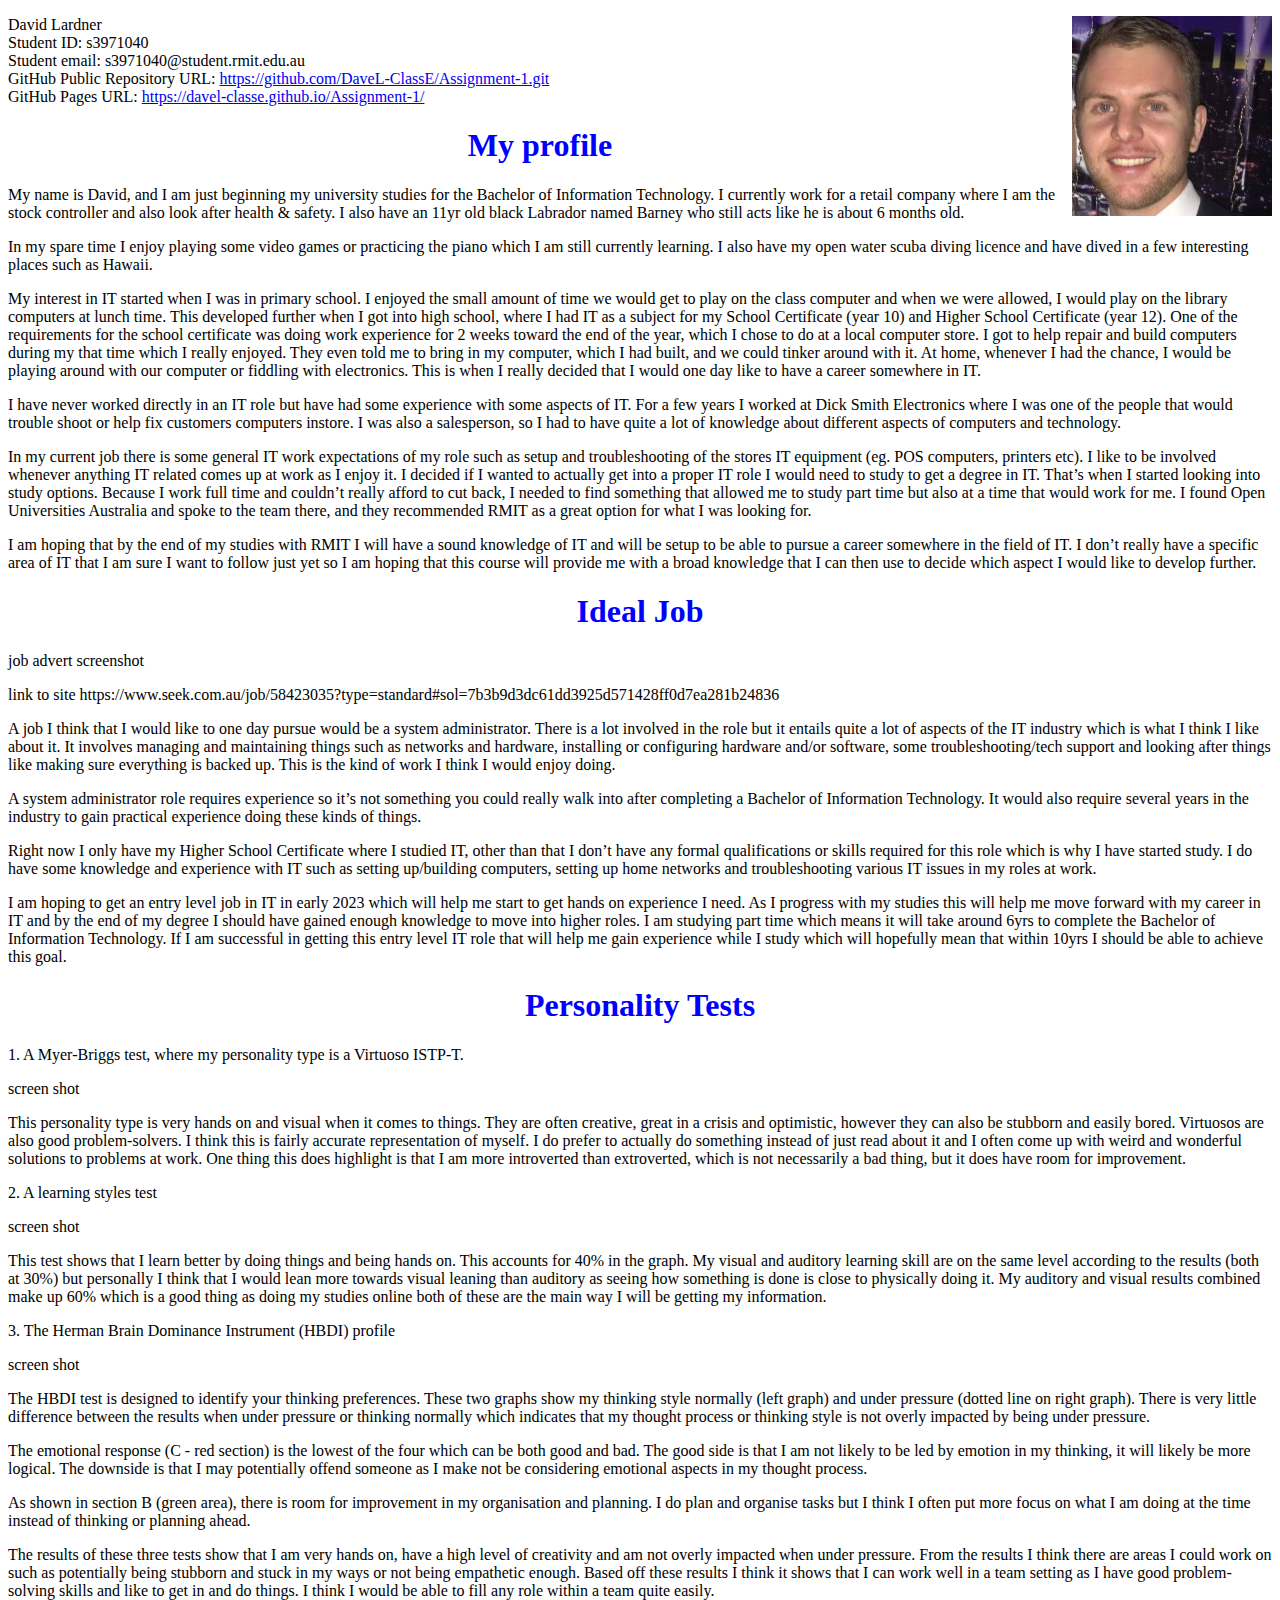
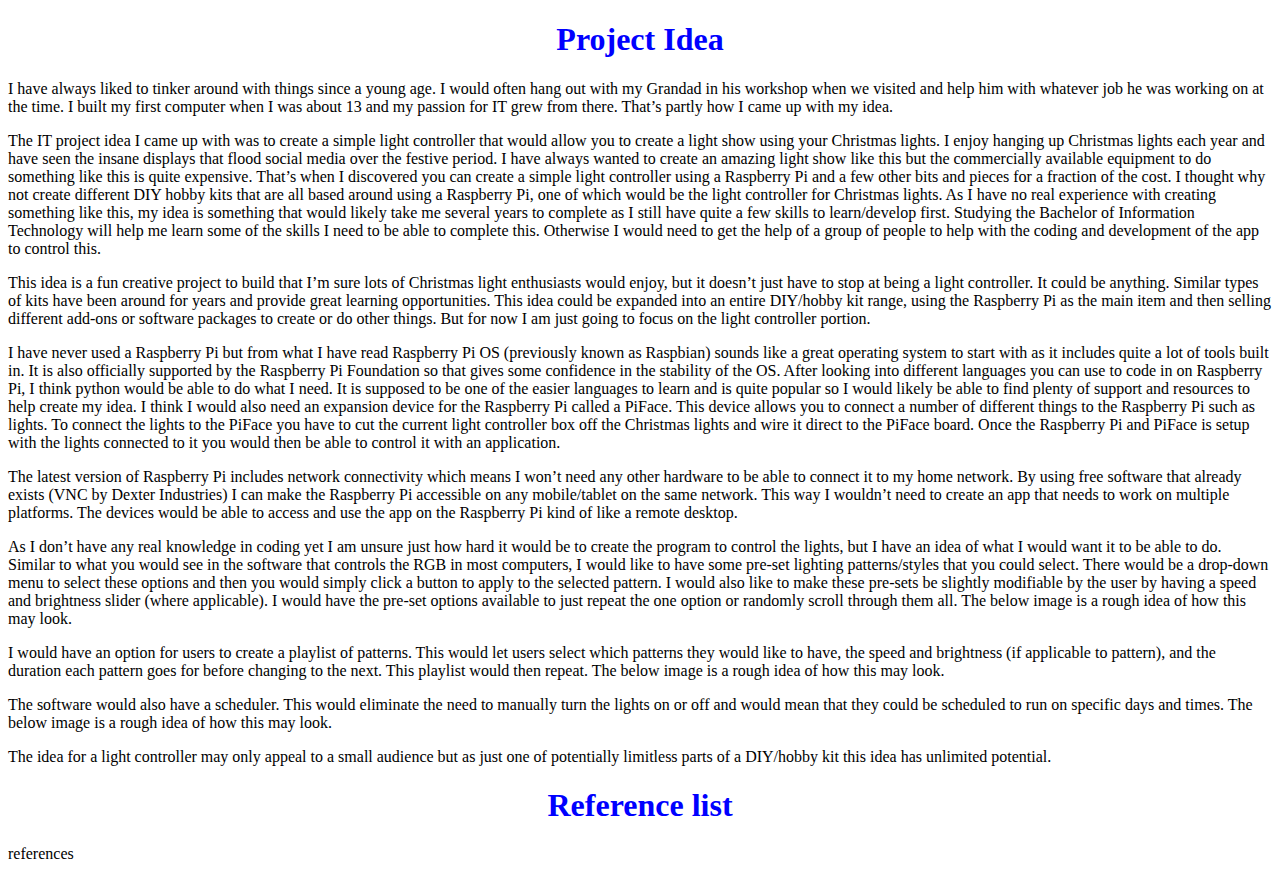
==== commit 791e2dc4: "links" ====
--- a/index.html
+++ b/index.html
@@ -1,22 +1,20 @@
 <!DOCTYPE html>
-<html>
+<html lang="en" dir="ltr">
 <head>
-  <meta charset="UTF-8">
+  <meta charset="utf-8">
   <title>IIT - 3.0.0 Assessment Task 1: My Profile</title>
 
   <link rel="stylesheet" href="styles/styles.css">
-
-
 
 </head>
 <body>
 
 
-  <p>David Lardner<br>
+  <p><img src="images/Me.JPG" alt="Me" width="200" id="me"/> David Lardner<br>
   Student ID: s3971040<br>
   Student email: s3971040@student.rmit.edu.au<br>
-  GitHub Public Repository URL: https://github.com/DaveL-ClassE/Assignment-1.git<br>
-  GitHub Pages URL: https://davel-classe.github.io/Assignment-1/ <img src="images/Me.JPG" alt="Me" width="200" id="me"/> </P>
+  GitHub Public Repository URL: <a href="https://github.com/DaveL-ClassE/Assignment-1.git" target="_blank">https://github.com/DaveL-ClassE/Assignment-1.git</a><br>
+  GitHub Pages URL: <a href="https://davel-classe.github.io/Assignment-1/" target="_blank">https://davel-classe.github.io/Assignment-1/</a></P>
 
 
 
--- a/styles/styles.css
+++ b/styles/styles.css
@@ -0,0 +1,14 @@
+body {
+  background-color: white;
+}
+h1 {
+  color: blue;
+  text-align: center;
+}
+p {
+  color: black;
+  text-align: left;
+}
+#me {
+  float: right;
+}
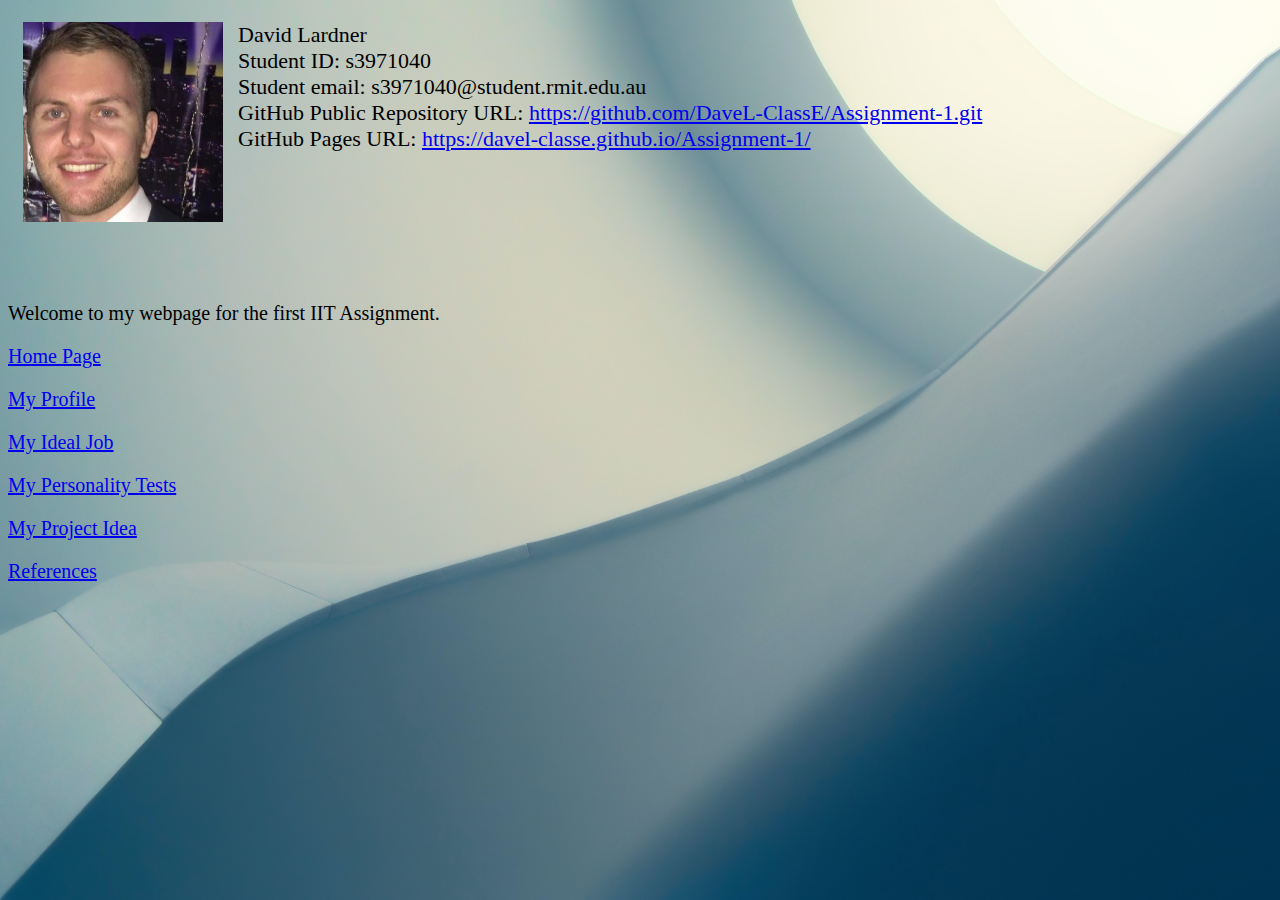
==== commit a3af72d6: "styling" ====
--- a/index.html
+++ b/index.html
@@ -2,75 +2,44 @@
 <html lang="en" dir="ltr">
 <head>
   <meta charset="utf-8">
-  <title>IIT - 3.0.0 Assessment Task 1: My Profile</title>
+  <title>IIT - 3.0.0 Assessment Task 1: Home Page</title>
 
   <link rel="stylesheet" href="styles/styles.css">
 
+  <style>
+body {
+  background-image: url('images/gray and white.jpg');
+  background-repeat: no-repeat;
+  background-attachment: fixed;
+  background-size: cover;
+}
+</style>
+
 </head>
+
 <body>
 
 
-  <p><img src="images/Me.JPG" alt="Me" width="200" id="me"/> David Lardner<br>
-  Student ID: s3971040<br>
-  Student email: s3971040@student.rmit.edu.au<br>
-  GitHub Public Repository URL: <a href="https://github.com/DaveL-ClassE/Assignment-1.git" target="_blank">https://github.com/DaveL-ClassE/Assignment-1.git</a><br>
+  <p style="font-size:22px;"><img src="images/Me.JPG" alt="Me" width="200" id="me"/> David Lardner<br/>
+  Student ID: s3971040<br/>
+  Student email: s3971040@student.rmit.edu.au<br/>
+  GitHub Public Repository URL: <a href="https://github.com/DaveL-ClassE/Assignment-1.git" target="_blank">https://github.com/DaveL-ClassE/Assignment-1.git</a><br/>
   GitHub Pages URL: <a href="https://davel-classe.github.io/Assignment-1/" target="_blank">https://davel-classe.github.io/Assignment-1/</a></P>
 
 
-
-<h1>My profile</h1>
-  <p>My name is David, and I am just beginning my university studies for the Bachelor of Information Technology. I currently work for a retail company where I am the stock controller and also look after health & safety. I also have an 11yr old black Labrador named Barney who still acts like he is about 6 months old.</p>
-  <p>In my spare time I enjoy playing some video games or practicing the piano which I am still currently learning. I also have my open water scuba diving licence and have dived in a few interesting places such as Hawaii.</p>
-  <p>My interest in IT started when I was in primary school. I enjoyed the small amount of time we would get to play on the class computer and when we were allowed, I would play on the library computers at lunch time. This developed further when I got into high school, where I had IT as a subject for my School Certificate (year 10) and Higher School Certificate (year 12). One of the requirements for the school certificate was doing work experience for 2 weeks toward the end of the year, which I chose to do at a local computer store. I got to help repair and build computers during my that time which I really enjoyed. They even told me to bring in my computer, which I had built, and we could tinker around with it. At home, whenever I had the chance, I would be playing around with our computer or fiddling with electronics. This is when I really decided that I would one day like to have a career somewhere in IT.</p>
-  <p>I have never worked directly in an IT role but have had some experience with some aspects of IT. For a few years I worked at Dick Smith Electronics where I was one of the people that would trouble shoot or help fix customers computers instore. I was also a salesperson, so I had to have quite a lot of knowledge about different aspects of computers and technology.</p>
-  <p>In my current job there is some general IT work expectations of my role such as setup and troubleshooting of the stores IT equipment (eg. POS computers, printers etc). I like to be involved whenever anything IT related comes up at work as I enjoy it. I decided if I wanted to actually get into a proper IT role I would need to study to get a degree in IT. That’s when I started looking into study options. Because I work full time and couldn’t really afford to cut back, I needed to find something that allowed me to study part time but also at a time that would work for me. I found Open Universities Australia and spoke to the team there, and they recommended RMIT as a great option for what I was looking for.</p>
-  <p>I am hoping that by the end of my studies with RMIT I will have a sound knowledge of IT and will be setup to be able to pursue a career somewhere in the field of IT. I don’t really have a specific area of IT that I am sure I want to follow just yet so I am hoping that this course will provide me with a broad knowledge that I can then use to decide which aspect I would like to develop further.</p>
-
-
-<h1>Ideal Job</h1>
-  <p>job advert screenshot</p>
-  <p>link to site https://www.seek.com.au/job/58423035?type=standard#sol=7b3b9d3dc61dd3925d571428ff0d7ea281b24836 </p>
-  <p>A job I think that I would like to one day pursue would be a system administrator. There is a lot involved in the role but it entails quite a lot of aspects of the IT industry which is what I think I like about it. It involves managing and maintaining things such as networks and hardware, installing or configuring hardware and/or software, some troubleshooting/tech support and looking after things like making sure everything is backed up. This is the kind of work I think I would enjoy doing.</p>
-  <p>A system administrator role requires experience so it’s not something you could really walk into after completing a Bachelor of Information Technology. It would also require several years in the industry to gain practical experience doing these kinds of things.</p>
-  <p>Right now I only have my Higher School Certificate where I studied IT, other than that I don’t have any formal qualifications or skills required for this role which is why I have started study. I do have some knowledge and experience with IT such as setting up/building computers, setting up home networks and troubleshooting various IT issues in my roles at work.</p>
-  <p>I am hoping to get an entry level job in IT in early 2023 which will help me start to get hands on experience I need. As I progress with my studies this will help me move forward with my career in IT and by the end of my degree I should have gained enough knowledge to move into higher roles. I am studying part time which means it will take around 6yrs to complete the Bachelor of Information Technology. If I am successful in getting this entry level IT role that will help me gain experience while I study which will hopefully mean that within 10yrs I should be able to achieve this goal.</p>
-
-
-
-<h1>Personality Tests</h1>
-  <p>1.	A Myer-Briggs test, where my personality type is a Virtuoso ISTP-T.</p>
-  <p> screen shot</p>
-  <p>This personality type is very hands on and visual when it comes to things. They are often creative, great in a crisis and optimistic, however they can also be stubborn and easily bored. Virtuosos are also good problem-solvers. I think this is fairly accurate representation of myself. I do prefer to actually do something instead of just read about it and I often come up with weird and wonderful solutions to problems at work. One thing this does highlight is that I am more introverted than extroverted, which is not necessarily a bad thing, but it does have room for improvement.</p>
-
-  <p>2.	A learning styles test</p>
-  <p> screen shot</p>
-  <p>This test shows that I learn better by doing things and being hands on. This accounts for 40% in the graph. My visual and auditory learning skill are on the same level according to the results (both at 30%) but personally I think that I would lean more towards visual leaning than auditory as seeing how something is done is close to physically doing it. My auditory and visual results combined make up 60% which is a good thing as doing my studies online both of these are the main way I will be getting my information.</p>
-
-  <p>3.	The Herman Brain Dominance Instrument (HBDI) profile</p>
-  <p>screen shot</p>
-  <p>The HBDI test is designed to identify your thinking preferences. These two graphs show my thinking style normally (left graph) and under pressure (dotted line on right graph). There is very little difference between the results when under pressure or thinking normally which indicates that my thought process or thinking style is not overly impacted by being under pressure.</p>
-  <p>The emotional response (C - red section) is the lowest of the four which can be both good and bad. The good side is that I am not likely to be led by emotion in my thinking, it will likely be more logical. The downside is that I may potentially offend someone as I make not be considering emotional aspects in my thought process.</p>
-  <p>As shown in section B (green area), there is room for improvement in my organisation and planning. I do plan and organise tasks but I think I often put more focus on what I am doing at the time instead of thinking or planning ahead.</p>
-
-  <p>The results of these three tests show that I am very hands on, have a high level of creativity and am not overly impacted when under pressure. From the results I think there are areas I could work on such as potentially being stubborn and stuck in my ways or not being empathetic enough. Based off these results I think it shows that I can work well in a team setting as I have good problem-solving skills and like to get in and do things. I think I would be able to fill any role within a team quite easily.</p>
-
-
-
-<h1>Project Idea</h1>
-  <p>I have always liked to tinker around with things since a young age. I would often hang out with my Grandad in his workshop when we visited and help him with whatever job he was working on at the time. I built my first computer when I was about 13 and my passion for IT grew from there. That’s partly how I came up with my idea.</p>
-  <p>The IT project idea I came up with was to create a simple light controller that would allow you to create a light show using your Christmas lights. I enjoy hanging up Christmas lights each year and have seen the insane displays that flood social media over the festive period. I have always wanted to create an amazing light show like this but the commercially available equipment to do something like this is quite expensive. That’s when I discovered you can create a simple light controller using a Raspberry Pi and a few other bits and pieces for a fraction of the cost. I thought why not create different DIY hobby kits that are all based around using a Raspberry Pi, one of which would be the light controller for Christmas lights. As I have no real experience with creating something like this, my idea is something that would likely take me several years to complete as I still have quite a few skills to learn/develop first. Studying the Bachelor of Information Technology will help me learn some of the skills I need to be able to complete this. Otherwise I would need to get the help of a group of people to help with the coding and development of the app to control this.</p>
-  <p>This idea is a fun creative project to build that I’m sure lots of Christmas light enthusiasts would enjoy, but it doesn’t just have to stop at being a light controller. It could be anything. Similar types of kits have been around for years and provide great learning opportunities. This idea could be expanded into an entire DIY/hobby kit range, using the Raspberry Pi as the main item and then selling different add-ons or software packages to create or do other things. But for now I am just going to focus on the light controller portion.</p>
-  <p>I have never used a Raspberry Pi but from what I have read Raspberry Pi OS (previously known as Raspbian) sounds like a great operating system to start with as it includes quite a lot of tools built in. It is also officially supported by the Raspberry Pi Foundation so that gives some confidence in the stability of the OS. After looking into different languages you can use to code in on Raspberry Pi, I think python would be able to do what I need. It is supposed to be one of the easier languages to learn and is quite popular so I would likely be able to find plenty of support and resources to help create my idea. I think I would also need an expansion device for the Raspberry Pi called a PiFace. This device allows you to connect a number of different things to the Raspberry Pi such as lights. To connect the lights to the PiFace you have to cut the current light controller box off the Christmas lights and wire it direct to the PiFace board. Once the Raspberry Pi and PiFace is setup with the lights connected to it you would then be able to control it with an application.</p>
-  <p>The latest version of Raspberry Pi includes network connectivity which means I won’t need any other hardware to be able to connect it to my home network. By using free software that already exists (VNC by Dexter Industries) I can make the Raspberry Pi accessible on any mobile/tablet on the same network. This way I wouldn’t need to create an app that needs to work on multiple platforms. The devices would be able to access and use the app on the Raspberry Pi kind of like a remote desktop.</p>
-  <p>As I don’t have any real knowledge in coding yet I am unsure just how hard it would be to create the program to control the lights, but I have an idea of what I would want it to be able to do. Similar to what you would see in the software that controls the RGB in most computers, I would like to have some pre-set lighting patterns/styles that you could select. There would be a drop-down menu to select these options and then you would simply click a button to apply to the selected pattern. I would also like to make these pre-sets be slightly modifiable by the user by having a speed and brightness slider (where applicable). I would have the pre-set options available to just repeat the one option or randomly scroll through them all. The below image is a rough idea of how this may look.</p>
-  <p>I would have an option for users to create a playlist of patterns. This would let users select which patterns they would like to have, the speed and brightness (if applicable to pattern), and the duration each pattern goes for before changing to the next. This playlist would then repeat. The below image is a rough idea of how this may look.</p>
-  <p>The software would also have a scheduler. This would eliminate the need to manually turn the lights on or off and would mean that they could be scheduled to run on specific days and times. The below image is a rough idea of how this may look. </p>
-  <p>The idea for a light controller may only appeal to a small audience but as just one of potentially limitless parts of a DIY/hobby kit this idea has unlimited potential.</p>
-
-
-
-<h1>Reference list</h1>
-<p>references</p>
+<br/>
+<br/>
+<br/>
+<br/>
+<br/>
+<br/>
+<p>Welcome to my webpage for the first IIT Assignment.</p>
+<p> <a href="index.html">Home Page</a></p>
+<p> <a href="Profile.html">My Profile</a></p>
+<p> <a href="Job.html">My Ideal Job</a></p>
+<p> <a href="Personality.html">My Personality Tests</a></p>
+<p> <a href="Project.html">My Project Idea</a></p>
+<p> <a href="References.html">References</a></p>
 
 </body>
 </html>
--- a/styles/styles.css
+++ b/styles/styles.css
@@ -1,14 +1,17 @@
-body {
-  background-color: white;
-}
 h1 {
   color: blue;
   text-align: center;
+  font-size: 48px;
 }
 p {
   color: black;
   text-align: left;
+  font-size: 20px;
 }
 #me {
+  float: left;
+  margin: 0 15px 0 15px;
+}
+#ad {
   float: right;
 }
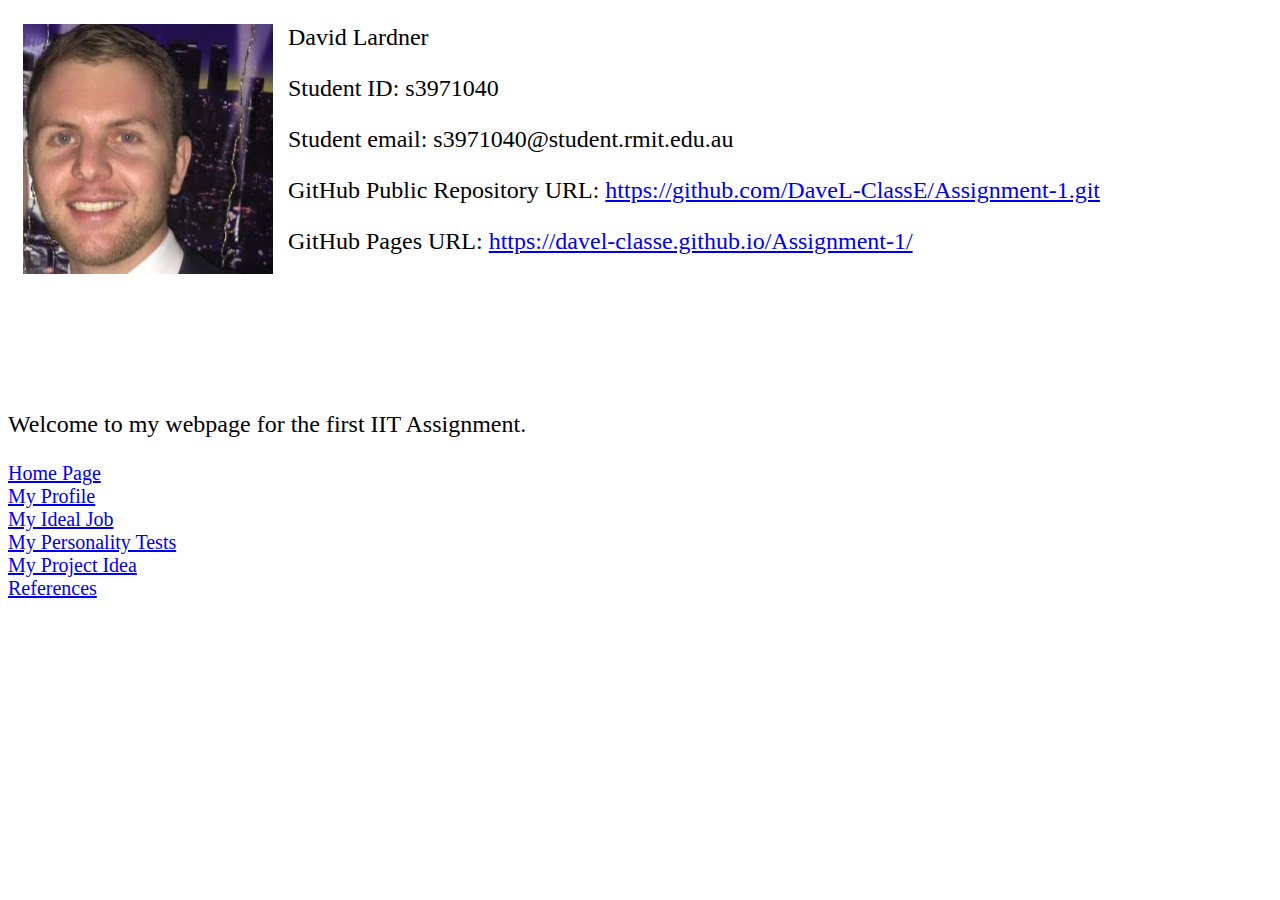
==== commit 93b2f858: "completed files" ====
--- a/index.html
+++ b/index.html
@@ -8,7 +8,7 @@
 
   <style>
 body {
-  background-image: url('images/gray and white.jpg');
+  background-image: url('images/1.jpg');
   background-repeat: no-repeat;
   background-attachment: fixed;
   background-size: cover;
@@ -20,11 +20,11 @@
 <body>
 
 
-  <p style="font-size:22px;"><img src="images/Me.JPG" alt="Me" width="200" id="me"/> David Lardner<br/>
-  Student ID: s3971040<br/>
-  Student email: s3971040@student.rmit.edu.au<br/>
-  GitHub Public Repository URL: <a href="https://github.com/DaveL-ClassE/Assignment-1.git" target="_blank">https://github.com/DaveL-ClassE/Assignment-1.git</a><br/>
-  GitHub Pages URL: <a href="https://davel-classe.github.io/Assignment-1/" target="_blank">https://davel-classe.github.io/Assignment-1/</a></P>
+  <p><img src="images/Me.JPG" alt="Me" width="250" id="me"/> David Lardner</p>
+  <p>Student ID: s3971040</p>
+  <p>Student email: s3971040@student.rmit.edu.au</p>
+  <p>GitHub Public Repository URL: <a href="https://github.com/DaveL-ClassE/Assignment-1.git" target="_blank">https://github.com/DaveL-ClassE/Assignment-1.git</a></p>
+  <p>GitHub Pages URL: <a href="https://davel-classe.github.io/Assignment-1/" target="_blank">https://davel-classe.github.io/Assignment-1/</a></P>
 
 
 <br/>
@@ -34,12 +34,15 @@
 <br/>
 <br/>
 <p>Welcome to my webpage for the first IIT Assignment.</p>
-<p> <a href="index.html">Home Page</a></p>
-<p> <a href="Profile.html">My Profile</a></p>
-<p> <a href="Job.html">My Ideal Job</a></p>
-<p> <a href="Personality.html">My Personality Tests</a></p>
-<p> <a href="Project.html">My Project Idea</a></p>
-<p> <a href="References.html">References</a></p>
+<ul>
+  <li><a href="index.html">Home Page</a></li>
+  <li><a href="Profile.html">My Profile</a></li>
+  <li><a href="Job.html">My Ideal Job</a></li>
+  <li><a href="Personality.html">My Personality Tests</a></li>
+  <li><a href="Project.html">My Project Idea</a></li>
+  <li><a href="References.html">References</a></li>
+<ul>
+
 
 </body>
 </html>
--- a/styles/styles.css
+++ b/styles/styles.css
@@ -1,12 +1,17 @@
 h1 {
-  color: blue;
+  color: #0C81D5;
   text-align: center;
-  font-size: 48px;
+  font-size: 54px;
+}
+h3 {
+  color: #0C81D5;
+  text-align:justify;
+  font-size: 28px;
 }
 p {
   color: black;
   text-align: left;
-  font-size: 20px;
+  font-size: 24px;
 }
 #me {
   float: left;
@@ -15,3 +20,16 @@
 #ad {
   float: right;
 }
+#barney {
+  float: right;
+  margin: 0 15px 0 15px;
+}
+#id {
+  float: right;
+}
+ul {
+  list-style-type: none;
+  margin: 0;
+  padding: 0;
+  font-size: 20px;
+}
